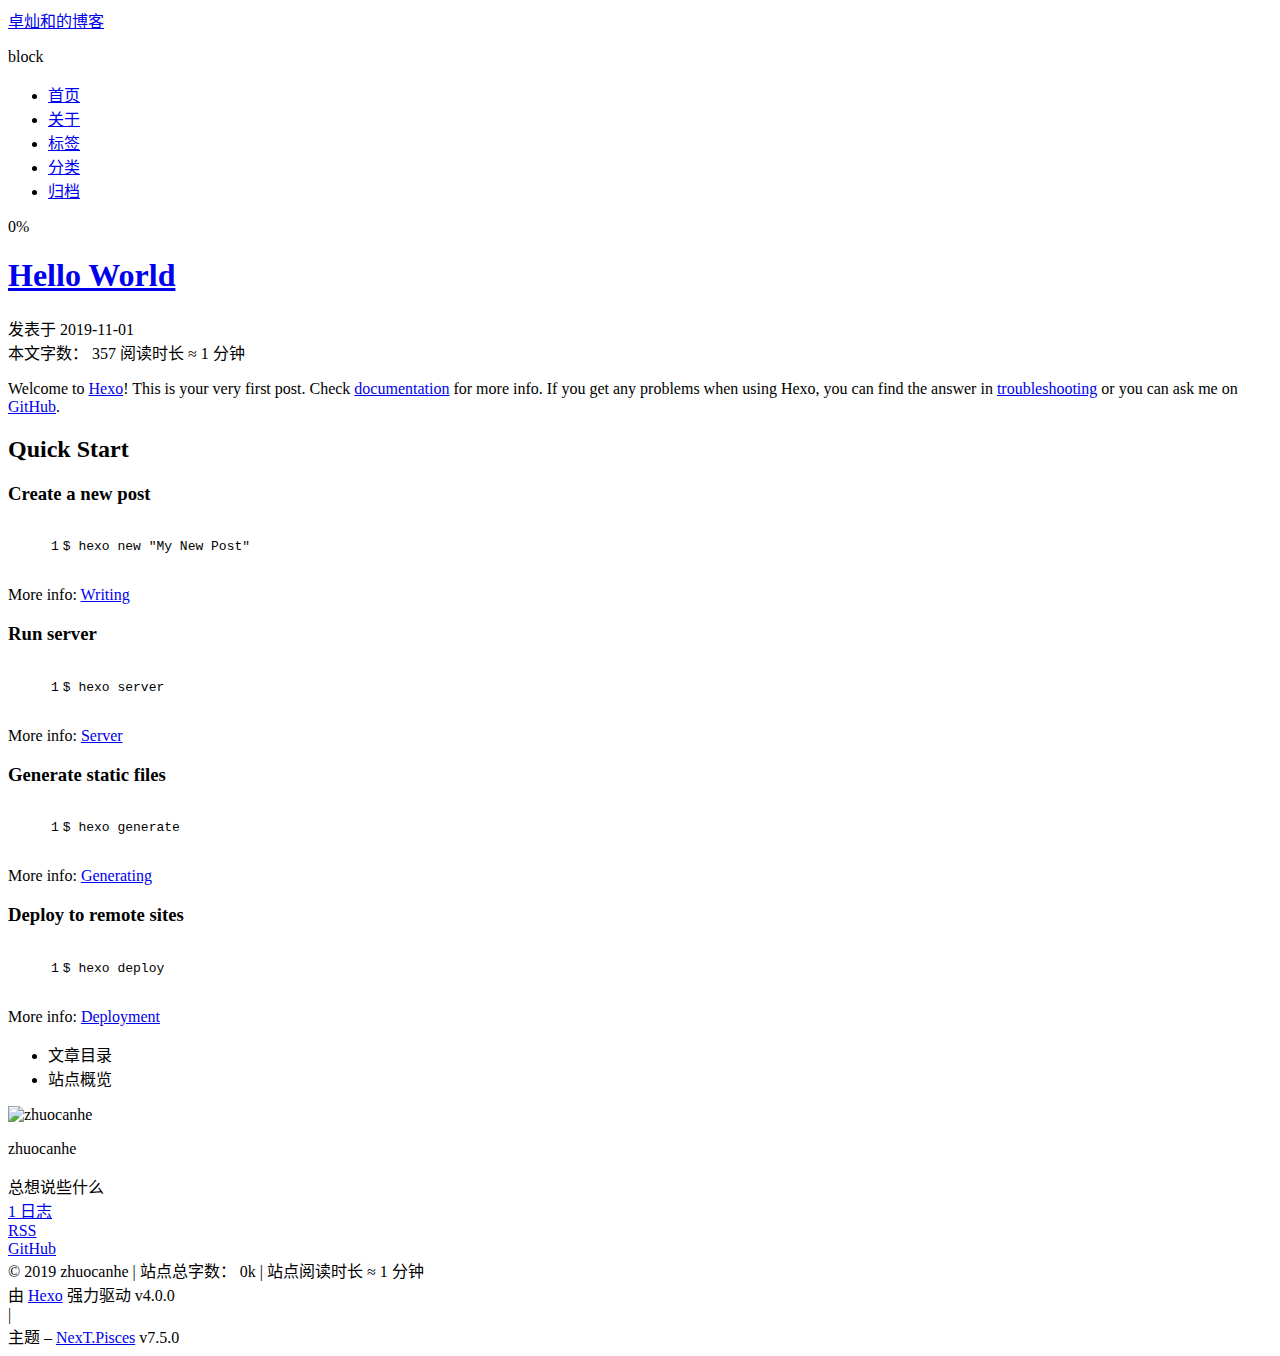
==== index.html @ 66b3a613 "Site updated: 2019-11-02 16:25:36" ====
<!DOCTYPE html>
<html lang="zh-CN">
<head>
  <meta charset="UTF-8">
<meta name="viewport" content="width=device-width, initial-scale=1, maximum-scale=2">
<meta name="theme-color" content="#222">
<meta name="generator" content="Hexo 4.0.0">
  <link rel="apple-touch-icon" sizes="180x180" href="/blog/images/apple-touch-icon-next.png">
  <link rel="icon" type="image/png" sizes="32x32" href="/blog/images/favicon-32x32-next.png">
  <link rel="icon" type="image/png" sizes="16x16" href="/blog/images/favicon-16x16-next.png">
  <link rel="mask-icon" href="/blog/images/logo.svg" color="#222">
  <link rel="alternate" href="/blog/atom.xml" title="卓灿和的博客" type="application/atom+xml">

<link rel="stylesheet" href="/blog/css/main.css">


<link rel="stylesheet" href="/blog/lib/font-awesome/css/font-awesome.min.css">


<script id="hexo-configurations">
  var NexT = window.NexT || {};
  var CONFIG = {
    root: '/blog/',
    scheme: 'Pisces',
    version: '7.5.0',
    exturl: false,
    sidebar: {"position":"left","display":"post","offset":12,"onmobile":false},
    copycode: {"enable":true,"show_result":false,"style":null},
    back2top: {"enable":true,"sidebar":false,"scrollpercent":false},
    bookmark: {"enable":false,"color":"#222","save":"auto"},
    fancybox: false,
    mediumzoom: false,
    lazyload: false,
    pangu: false,
    algolia: {
      appID: '',
      apiKey: '',
      indexName: '',
      hits: {"per_page":10},
      labels: {"input_placeholder":"Search for Posts","hits_empty":"We didn't find any results for the search: ${query}","hits_stats":"${hits} results found in ${time} ms"}
    },
    localsearch: {"enable":false,"trigger":"auto","top_n_per_article":1,"unescape":false,"preload":false},
    path: 'search.xml',
    motion: {"enable":true,"async":false,"transition":{"post_block":"fadeIn","post_header":"slideDownIn","post_body":"slideDownIn","coll_header":"slideLeftIn","sidebar":"slideUpIn"}},
    translation: {
      copy_button: '复制',
      copy_success: '复制成功',
      copy_failure: '复制失败'
    },
    sidebarPadding: 40
  };
</script>

  <meta name="description" content="总想说些什么">
<meta property="og:type" content="website">
<meta property="og:title" content="卓灿和的博客">
<meta property="og:url" content="https:&#x2F;&#x2F;zhuo-github.github.io&#x2F;blog&#x2F;index.html">
<meta property="og:site_name" content="卓灿和的博客">
<meta property="og:description" content="总想说些什么">
<meta property="og:locale" content="zh-CN">
<meta name="twitter:card" content="summary">

<link rel="canonical" href="https://zhuo-github.github.io/blog/">


<script id="page-configurations">
  // https://hexo.io/docs/variables.html
  CONFIG.page = {
    sidebar: "",
    isHome: true,
    isPost: false,
    isPage: false,
    isArchive: false
  };
</script>

  <title>卓灿和的博客</title>
  






  <noscript>
  <style>
  .use-motion .brand,
  .use-motion .menu-item,
  .sidebar-inner,
  .use-motion .post-block,
  .use-motion .pagination,
  .use-motion .comments,
  .use-motion .post-header,
  .use-motion .post-body,
  .use-motion .collection-header { opacity: initial; }

  .use-motion .site-title,
  .use-motion .site-subtitle {
    opacity: initial;
    top: initial;
  }

  .use-motion .logo-line-before i { left: initial; }
  .use-motion .logo-line-after i { right: initial; }
  </style>
</noscript>

</head>

<body itemscope itemtype="http://schema.org/WebPage">
  <div class="container use-motion">
    <div class="headband"></div>

    <header class="header" itemscope itemtype="http://schema.org/WPHeader">
      <div class="header-inner"><div class="site-brand-container">
  <div class="site-meta">

    <div>
      <a href="/blog/" class="brand" rel="start">
        <span class="logo-line-before"><i></i></span>
        <span class="site-title">卓灿和的博客</span>
        <span class="logo-line-after"><i></i></span>
      </a>
    </div>
        <p class="site-subtitle">block</p>
  </div>

  <div class="site-nav-toggle">
    <div class="toggle" aria-label="切换导航栏">
      <span class="toggle-line toggle-line-first"></span>
      <span class="toggle-line toggle-line-middle"></span>
      <span class="toggle-line toggle-line-last"></span>
    </div>
  </div>
</div>


<nav class="site-nav">
  
  <ul id="menu" class="menu">
        <li class="menu-item menu-item-home">

    <a href="/blog/" rel="section"><i class="fa fa-fw fa-home"></i>首页</a>

  </li>
        <li class="menu-item menu-item-about">

    <a href="/blog/about/" rel="section"><i class="fa fa-fw fa-user"></i>关于</a>

  </li>
        <li class="menu-item menu-item-tags">

    <a href="/blog/tags/" rel="section"><i class="fa fa-fw fa-tags"></i>标签</a>

  </li>
        <li class="menu-item menu-item-categories">

    <a href="/blog/categories/" rel="section"><i class="fa fa-fw fa-th"></i>分类</a>

  </li>
        <li class="menu-item menu-item-archives">

    <a href="/blog/archives/" rel="section"><i class="fa fa-fw fa-archive"></i>归档</a>

  </li>
  </ul>

</nav>
</div>
    </header>

    
  <div class="back-to-top">
    <i class="fa fa-arrow-up"></i>
    <span>0%</span>
  </div>


    <main class="main">
      <div class="main-inner">
        <div class="content-wrap">
          

          <div class="content">
            

  <div class="posts-expand">
        
  
  
  <article itemscope itemtype="http://schema.org/Article" class="post-block home" lang="zh-CN">
    <link itemprop="mainEntityOfPage" href="https://zhuo-github。github.io/blog/blog/2019/11/01/hello-world/">

    <span hidden itemprop="author" itemscope itemtype="http://schema.org/Person">
      <meta itemprop="image" content="/blog/images/avatar.gif">
      <meta itemprop="name" content="zhuocanhe">
      <meta itemprop="description" content="总想说些什么">
    </span>

    <span hidden itemprop="publisher" itemscope itemtype="http://schema.org/Organization">
      <meta itemprop="name" content="卓灿和的博客">
    </span>
      <header class="post-header">
        <h1 class="post-title" itemprop="name headline">
          
            <a href="/blog/2019/11/01/hello-world/" class="post-title-link" itemprop="url">Hello World</a>
        </h1>

        <div class="post-meta">
            <span class="post-meta-item">
              <span class="post-meta-item-icon">
                <i class="fa fa-calendar-o"></i>
              </span>
              <span class="post-meta-item-text">发表于</span>

              <time title="创建时间：2019-11-01 22:01:24" itemprop="dateCreated datePublished" datetime="2019-11-01T22:01:24+08:00">2019-11-01</time>
            </span>

          <br>
            <span class="post-meta-item" title="本文字数">
              <span class="post-meta-item-icon">
                <i class="fa fa-file-word-o"></i>
              </span>
                <span class="post-meta-item-text">本文字数：</span>
              <span>357</span>
            </span>
            <span class="post-meta-item" title="阅读时长">
              <span class="post-meta-item-icon">
                <i class="fa fa-clock-o"></i>
              </span>
                <span class="post-meta-item-text">阅读时长 &asymp;</span>
              <span>1 分钟</span>
            </span>

        </div>
      </header>

    
    
    
    <div class="post-body" itemprop="articleBody">

      
          <p>Welcome to <a href="https://hexo.io/" target="_blank" rel="noopener">Hexo</a>! This is your very first post. Check <a href="https://hexo.io/docs/" target="_blank" rel="noopener">documentation</a> for more info. If you get any problems when using Hexo, you can find the answer in <a href="https://hexo.io/docs/troubleshooting.html" target="_blank" rel="noopener">troubleshooting</a> or you can ask me on <a href="https://github.com/hexojs/hexo/issues" target="_blank" rel="noopener">GitHub</a>.</p>
<h2 id="Quick-Start"><a href="#Quick-Start" class="headerlink" title="Quick Start"></a>Quick Start</h2><h3 id="Create-a-new-post"><a href="#Create-a-new-post" class="headerlink" title="Create a new post"></a>Create a new post</h3><figure class="highlight bash"><table><tr><td class="gutter"><pre><span class="line">1</span><br></pre></td><td class="code"><pre><span class="line">$ hexo new <span class="string">"My New Post"</span></span><br></pre></td></tr></table></figure>

<p>More info: <a href="https://hexo.io/docs/writing.html" target="_blank" rel="noopener">Writing</a></p>
<h3 id="Run-server"><a href="#Run-server" class="headerlink" title="Run server"></a>Run server</h3><figure class="highlight bash"><table><tr><td class="gutter"><pre><span class="line">1</span><br></pre></td><td class="code"><pre><span class="line">$ hexo server</span><br></pre></td></tr></table></figure>

<p>More info: <a href="https://hexo.io/docs/server.html" target="_blank" rel="noopener">Server</a></p>
<h3 id="Generate-static-files"><a href="#Generate-static-files" class="headerlink" title="Generate static files"></a>Generate static files</h3><figure class="highlight bash"><table><tr><td class="gutter"><pre><span class="line">1</span><br></pre></td><td class="code"><pre><span class="line">$ hexo generate</span><br></pre></td></tr></table></figure>

<p>More info: <a href="https://hexo.io/docs/generating.html" target="_blank" rel="noopener">Generating</a></p>
<h3 id="Deploy-to-remote-sites"><a href="#Deploy-to-remote-sites" class="headerlink" title="Deploy to remote sites"></a>Deploy to remote sites</h3><figure class="highlight bash"><table><tr><td class="gutter"><pre><span class="line">1</span><br></pre></td><td class="code"><pre><span class="line">$ hexo deploy</span><br></pre></td></tr></table></figure>

<p>More info: <a href="https://hexo.io/docs/one-command-deployment.html" target="_blank" rel="noopener">Deployment</a></p>

      
    </div>

    
    
    
      <footer class="post-footer">
        <div class="post-eof"></div>
      </footer>
  </article>
  
  
  
 <div>
  
 </div>
  </div>

  



          </div>
          

        </div>
          
  
  <div class="toggle sidebar-toggle">
    <span class="toggle-line toggle-line-first"></span>
    <span class="toggle-line toggle-line-middle"></span>
    <span class="toggle-line toggle-line-last"></span>
  </div>

  <aside class="sidebar">
    <div class="sidebar-inner">

      <ul class="sidebar-nav motion-element">
        <li class="sidebar-nav-toc">
          文章目录
        </li>
        <li class="sidebar-nav-overview">
          站点概览
        </li>
      </ul>

      <!--noindex-->
      <div class="post-toc-wrap sidebar-panel">
      </div>
      <!--/noindex-->

      <div class="site-overview-wrap sidebar-panel">
        <div class="site-author motion-element" itemprop="author" itemscope itemtype="http://schema.org/Person">
  <img class="site-author-image" itemprop="image" alt="zhuocanhe"
    src="/blog/images/avatar.gif">
  <p class="site-author-name" itemprop="name">zhuocanhe</p>
  <div class="site-description" itemprop="description">总想说些什么</div>
</div>
<div class="site-state-wrap motion-element">
  <nav class="site-state">
      <div class="site-state-item site-state-posts">
          <a href="/blog/archives/">
        
          <span class="site-state-item-count">1</span>
          <span class="site-state-item-name">日志</span>
        </a>
      </div>
  </nav>
</div>
  <div class="feed-link motion-element">
    <a href="/blog/atom.xml" rel="alternate">
      <i class="fa fa-rss"></i>RSS
    </a>
  </div>
  <div class="links-of-author motion-element">
      <span class="links-of-author-item">
        <a href="https://zhuo-github.github.io/block" title="GitHub &amp;rarr; https:&#x2F;&#x2F;zhuo-github.github.io&#x2F;block"><i class="fa fa-fw fa-github"></i>GitHub</a>
      </span>
  </div>



      </div>

    </div>
  </aside>
  <div id="sidebar-dimmer"></div>


      </div>
    </main>

    <footer class="footer">
      <div class="footer-inner">
        

<div class="copyright">
  
  &copy; 
  <span itemprop="copyrightYear">2019</span>
  <span class="with-love">
    <i class="fa fa-user"></i>
  </span>
  <span class="author" itemprop="copyrightHolder">zhuocanhe</span>
    <span class="post-meta-divider">|</span>
    <span class="post-meta-item-icon">
      <i class="fa fa-area-chart"></i>
    </span>
      <span class="post-meta-item-text">站点总字数：</span>
    <span title="站点总字数">0k</span>
    <span class="post-meta-divider">|</span>
    <span class="post-meta-item-icon">
      <i class="fa fa-coffee"></i>
    </span>
      <span class="post-meta-item-text">站点阅读时长 &asymp;</span>
    <span title="站点阅读时长">1 分钟</span>
</div>
  <div class="powered-by">由 <a href="https://hexo.io/" class="theme-link" rel="noopener" target="_blank">Hexo</a> 强力驱动 v4.0.0
  </div>
  <span class="post-meta-divider">|</span>
  <div class="theme-info">主题 – <a href="https://pisces.theme-next.org/" class="theme-link" rel="noopener" target="_blank">NexT.Pisces</a> v7.5.0
  </div>

        












        
      </div>
    </footer>
  </div>

  
  <script src="/blog/lib/anime.min.js"></script>
  <script src="/blog/lib/velocity/velocity.min.js"></script>
  <script src="/blog/lib/velocity/velocity.ui.min.js"></script>
<script src="/blog/js/utils.js"></script><script src="/blog/js/motion.js"></script>
<script src="/blog/js/schemes/pisces.js"></script>
<script src="/blog/js/next-boot.js"></script>



  
















  

  

</body>
</html>
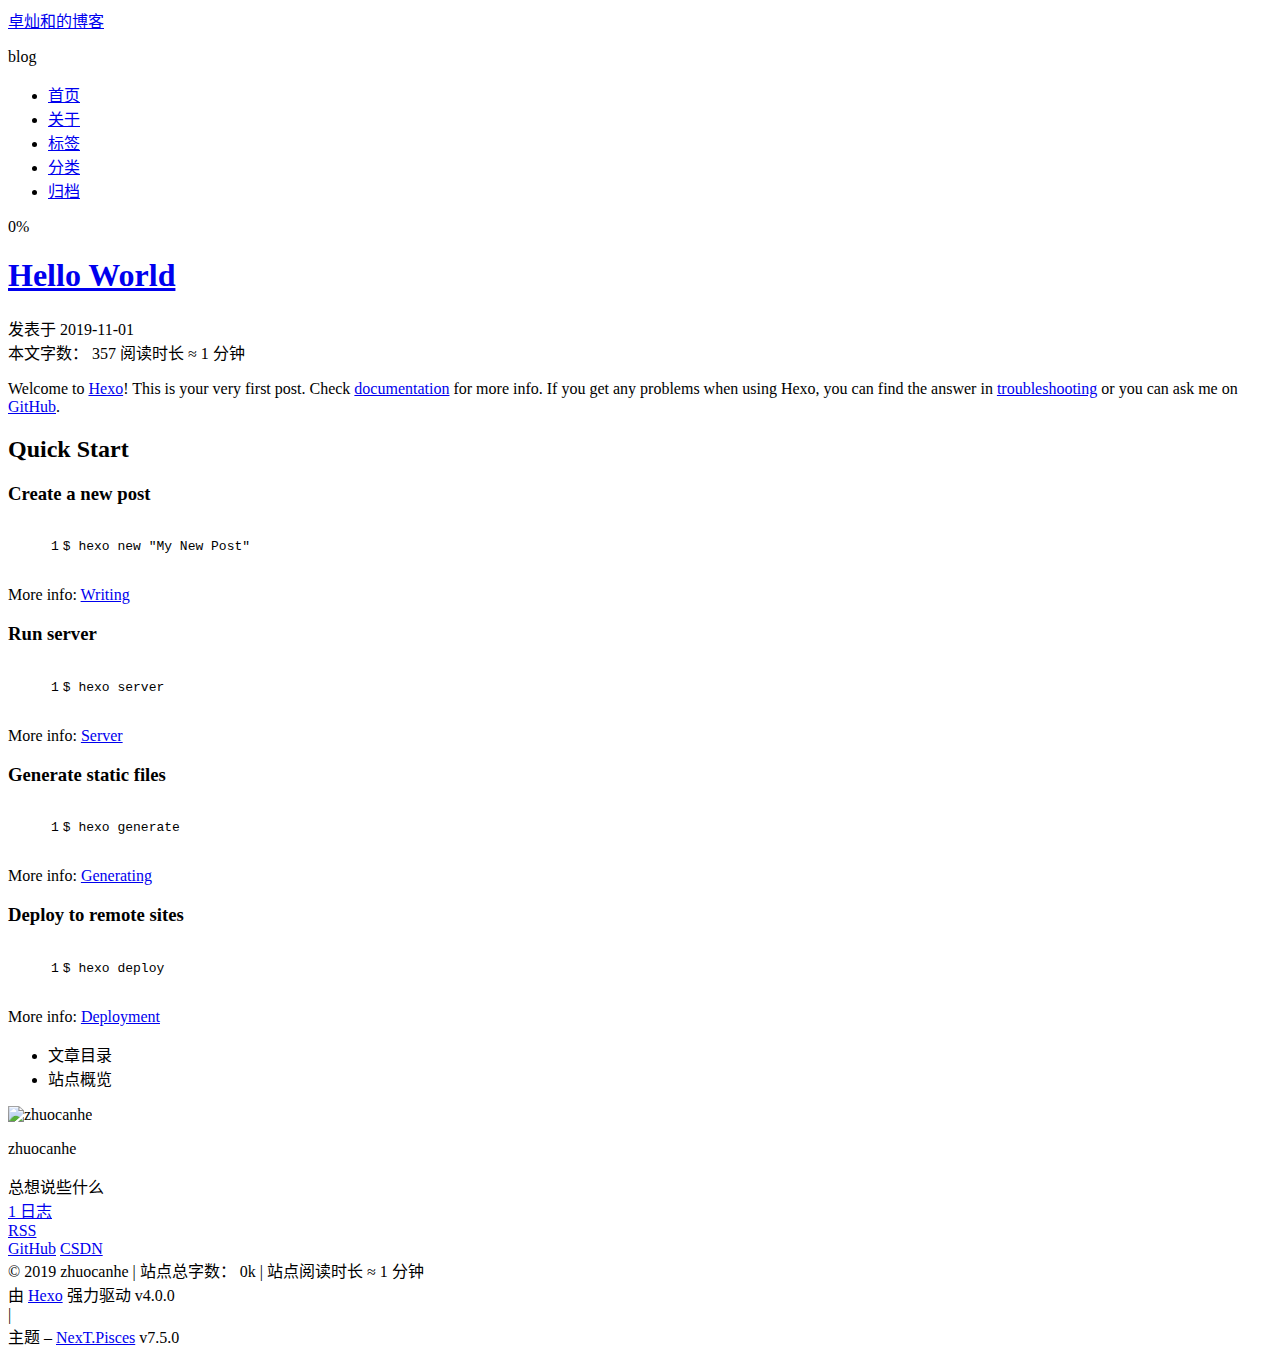
==== commit 7e078246: "Site updated: 2019-11-04 09:37:04" ====
--- a/index.html
+++ b/index.html
@@ -122,7 +122,7 @@
         <span class="logo-line-after"><i></i></span>
       </a>
     </div>
-        <p class="site-subtitle">block</p>
+        <p class="site-subtitle">blog</p>
   </div>
 
   <div class="site-nav-toggle">
@@ -189,10 +189,10 @@
   
   
   <article itemscope itemtype="http://schema.org/Article" class="post-block home" lang="zh-CN">
-    <link itemprop="mainEntityOfPage" href="https://zhuo-github。github.io/blog/blog/2019/11/01/hello-world/">
+    <link itemprop="mainEntityOfPage" href="https://zhuo-github.github.io/blog/blog/2019/11/01/hello-world/">
 
     <span hidden itemprop="author" itemscope itemtype="http://schema.org/Person">
-      <meta itemprop="image" content="/blog/images/avatar.gif">
+      <meta itemprop="image" content="/blog/images/avatar.jpg">
       <meta itemprop="name" content="zhuocanhe">
       <meta itemprop="description" content="总想说些什么">
     </span>
@@ -309,7 +309,7 @@
       <div class="site-overview-wrap sidebar-panel">
         <div class="site-author motion-element" itemprop="author" itemscope itemtype="http://schema.org/Person">
   <img class="site-author-image" itemprop="image" alt="zhuocanhe"
-    src="/blog/images/avatar.gif">
+    src="/blog/images/avatar.jpg">
   <p class="site-author-name" itemprop="name">zhuocanhe</p>
   <div class="site-description" itemprop="description">总想说些什么</div>
 </div>
@@ -332,6 +332,9 @@
   <div class="links-of-author motion-element">
       <span class="links-of-author-item">
         <a href="https://zhuo-github.github.io/block" title="GitHub &amp;rarr; https:&#x2F;&#x2F;zhuo-github.github.io&#x2F;block"><i class="fa fa-fw fa-github"></i>GitHub</a>
+      </span>
+      <span class="links-of-author-item">
+        <a href="https://blog.csdn.net/qq_39504351" title="CSDN &amp;rarr; https:&#x2F;&#x2F;blog.csdn.net&#x2F;qq_39504351" rel="noopener" target="_blank"><i class="fa fa-fw fa-CSDN"></i>CSDN</a>
       </span>
   </div>
 
